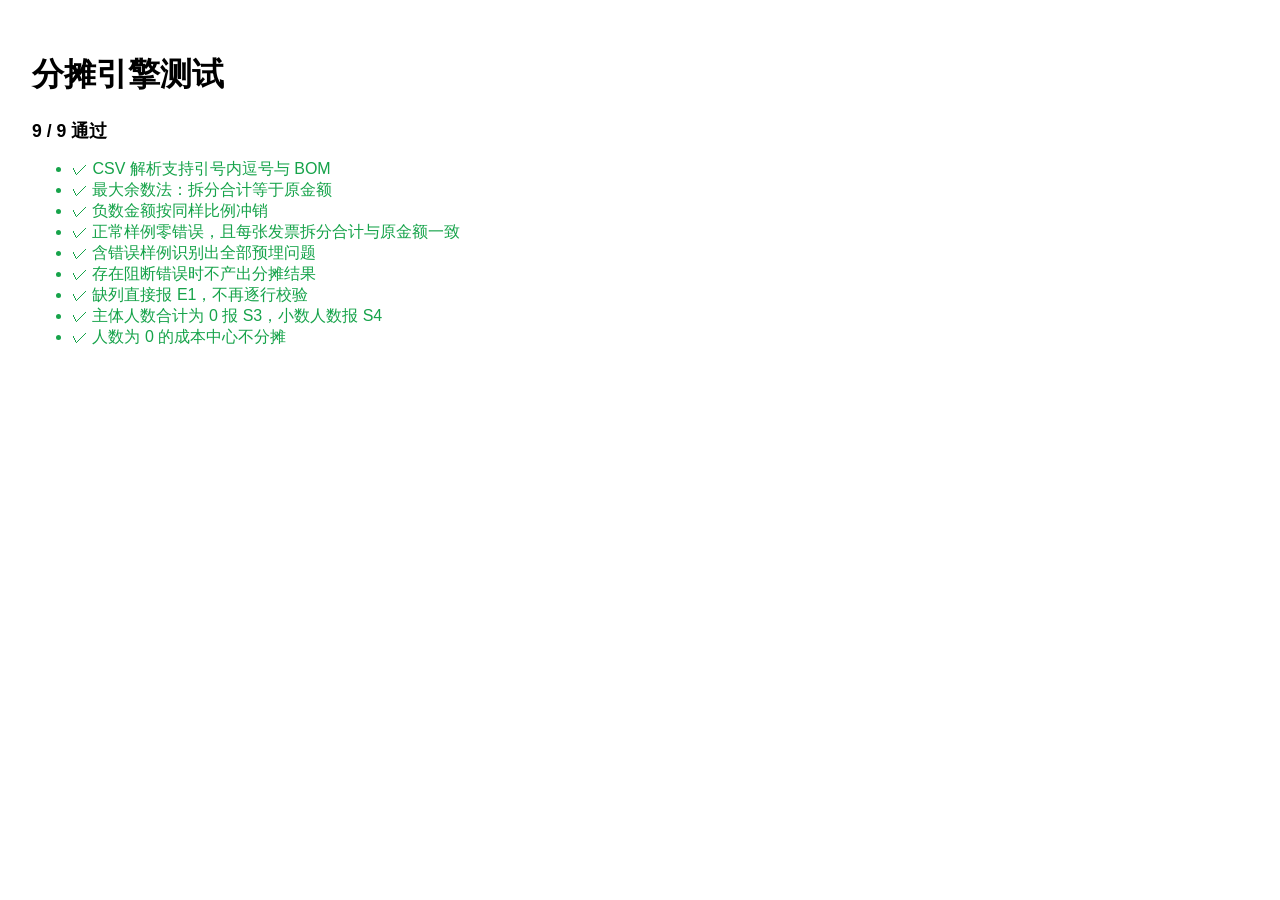
==== tests.html @ 116b48b7 "Initial public replica with synthetic data Co-authored-by: Cursor <cursoragent@cursor.com>" ====
<!DOCTYPE html>
<html lang="zh-CN">
<head>
<meta charset="UTF-8" />
<title>分摊引擎测试</title>
<style>
  body { font-family:-apple-system,"PingFang SC",sans-serif; padding:24px; }
  li.pass { color:#16a34a; } li.fail { color:#dc2626; font-weight:600; }
  #summary { font-size:1.1rem; font-weight:700; }
</style>
</head>
<body>
<h1>分摊引擎测试</h1>
<div id="summary"></div>
<ul id="out"></ul>
<script src="src/allocate.js"></script>
<script src="src/samples.js"></script>
<script>
  const results = [];
  function test(name, fn) {
    try { fn(); results.push([name, true]); }
    catch (e) { results.push([name + " — " + e.message, false]); }
  }
  function eq(a, b) { if (JSON.stringify(a) !== JSON.stringify(b)) throw new Error(`期望 ${JSON.stringify(b)}，实际 ${JSON.stringify(a)}`); }
  const codes = (issues) => issues.map((i) => i.code).sort();
  const P = Alloc.parseCSV;

  test("CSV 解析支持引号内逗号与 BOM", () => {
    const r = P('\uFEFFa,b\n"1,2",x\n');
    eq(r.header, ["a", "b"]);
    eq(r.records[0].a, "1,2");
  });

  test("最大余数法：拆分合计等于原金额", () => {
    const parts = Alloc.splitCents(100, [1, 1, 1]);
    eq(parts.reduce((a, b) => a + b, 0), 100);
    eq(parts, [34, 33, 33]);
  });

  test("负数金额按同样比例冲销", () => {
    eq(Alloc.splitCents(-100, [1, 1, 1]), [-34, -33, -33]);
  });

  test("正常样例零错误，且每张发票拆分合计与原金额一致", () => {
    const res = Alloc.allocate(P(SAMPLES.clean), P(SAMPLES.headcount));
    eq(res.issues.filter((i) => i.level === "error").length, 0);
    const byInvoice = {};
    res.lines.forEach((l) => { byInvoice[l.invoice_id] = (byInvoice[l.invoice_id] || 0) + Math.round(l.amount * 100); });
    P(SAMPLES.clean).records.forEach((r) => eq(byInvoice[r.invoice_id], Math.round(r.amount * 100)));
  });

  test("含错误样例识别出全部预埋问题", () => {
    const issues = Alloc.validate(P(SAMPLES.dirty), P(SAMPLES.headcount));
    eq(codes(issues), ["S1", "S2", "S5", "S6", "S7", "S8"]);
  });

  test("存在阻断错误时不产出分摊结果", () => {
    const res = Alloc.allocate(P(SAMPLES.dirty), P(SAMPLES.headcount));
    eq(res.lines.length, 0);
  });

  test("缺列直接报 E1，不再逐行校验", () => {
    const issues = Alloc.validate(P("invoice_id,amount\nA,1"), P(SAMPLES.headcount));
    eq(codes(issues), ["E1"]);
  });

  test("主体人数合计为 0 报 S3，小数人数报 S4", () => {
    const hc = P("entity,cost_center,headcount\nX1,CC1,0\nX1,CC2,0\nY1,CC3,1.5");
    eq(codes(Alloc.validate(P("invoice_id,entity,country,cost_type,amount,currency\nA,X1,US,T,10,USD"), hc)), ["S3", "S4"]);
  });

  test("人数为 0 的成本中心不分摊", () => {
    const hc = P("entity,cost_center,headcount\nX1,CC1,0\nX1,CC2,4");
    const res = Alloc.allocate(P("invoice_id,entity,country,cost_type,amount,currency\nA,X1,US,T,10,USD"), hc);
    eq(res.lines.map((l) => [l.cost_center, l.amount]), [["CC2", "10.00"]]);
  });

  const passed = results.filter((r) => r[1]).length;
  document.getElementById("summary").textContent = `${passed} / ${results.length} 通过`;
  document.getElementById("out").innerHTML = results.map(([n, ok]) => `<li class="${ok ? "pass" : "fail"}">${ok ? "✓" : "✗"} ${n}</li>`).join("");
  document.title = `${passed}/${results.length} passed`;
</script>
</body>
</html>
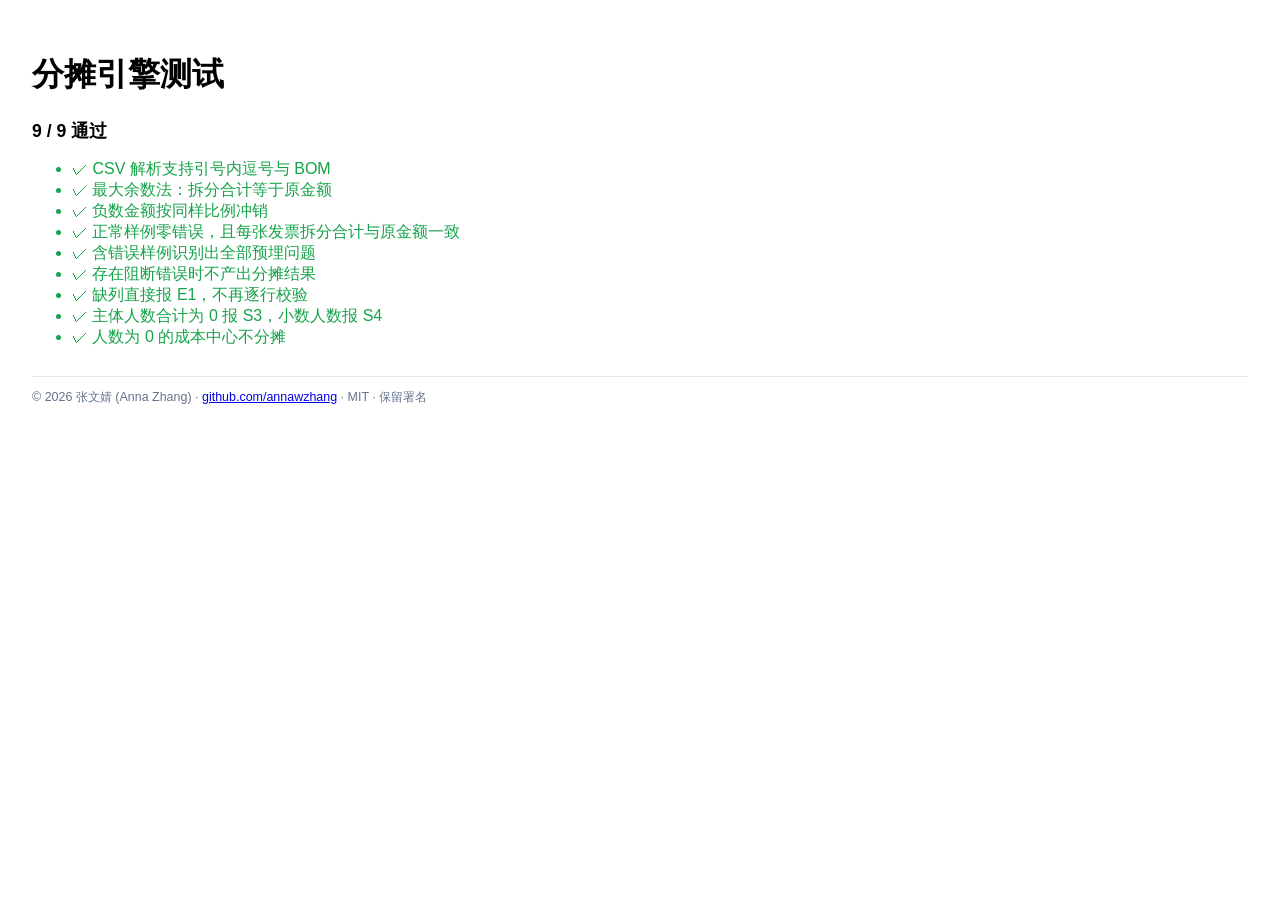
==== commit 5f3a5e66: "Add MIT LICENSE, copyright blurb, and Pages attribution footer. Co-authored-by: Cursor <cursoragent@" ====
--- a/tests.html
+++ b/tests.html
@@ -80,5 +80,6 @@
   document.getElementById("out").innerHTML = results.map(([n, ok]) => `<li class="${ok ? "pass" : "fail"}">${ok ? "✓" : "✗"} ${n}</li>`).join("");
   document.title = `${passed}/${results.length} passed`;
 </script>
+<p class="anna-copyright" style="margin-top:28px;padding-top:12px;border-top:1px solid #e2e8f0;color:#64748b;font-size:0.78rem;">© 2026 张文婧 (Anna Zhang) · <a href="https://github.com/annawzhang">github.com/annawzhang</a> · MIT · 保留署名</p>
 </body>
 </html>
